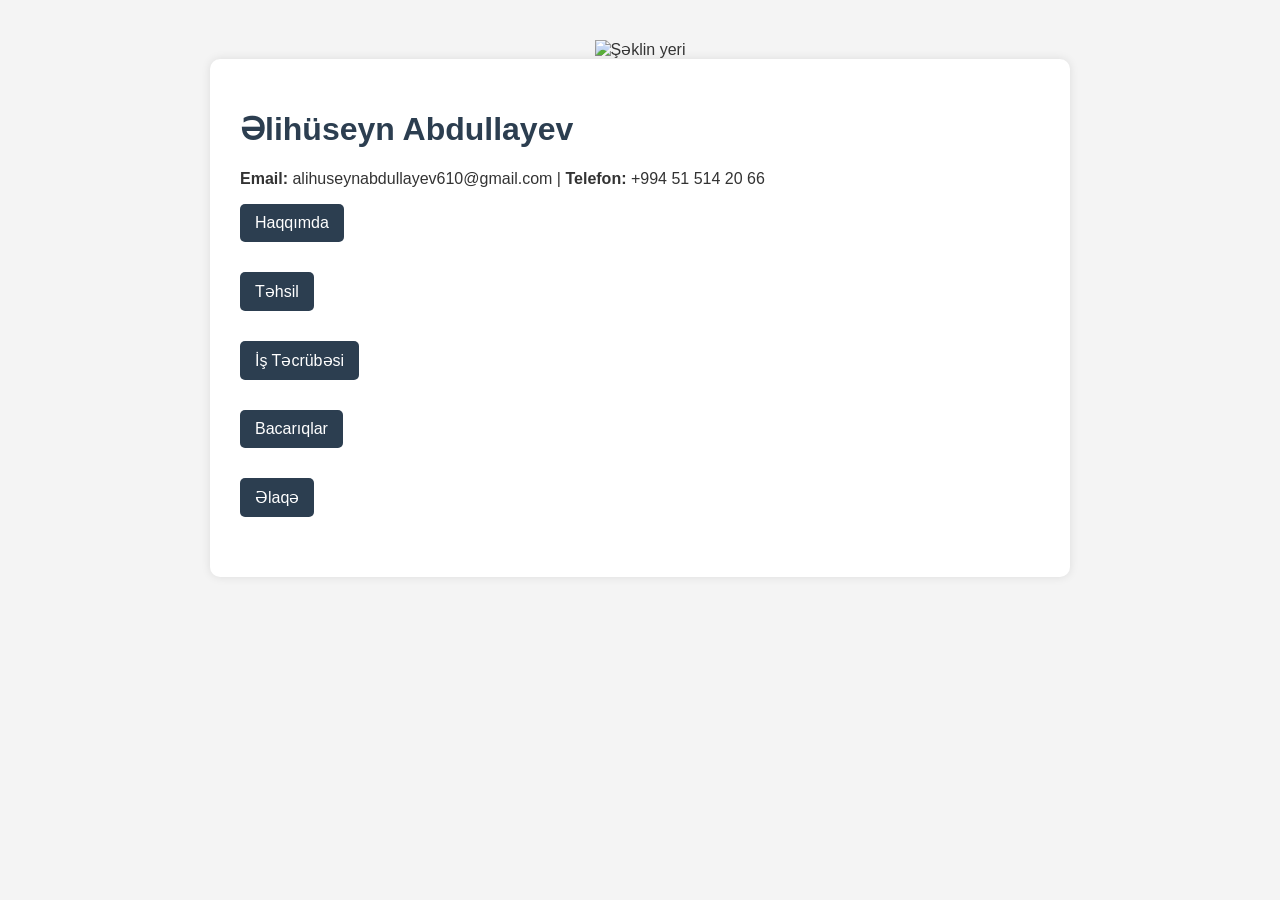
==== lab2.html @ bfb6b9b3 "Add files via upload" ====
<!DOCTYPE html>
<html lang="az">
<head>
  <meta charset="UTF-8">
  <meta name="viewport" content="width=device-width, initial-scale=1.0">
  <title>CV - Əlihüseyn Abdullayev</title>
  <style>
    body {
      font-family: Arial, sans-serif;
      margin: 40px;
      background-color: #f4f4f4;
      color: #333;
    }
    .container {
      max-width: 800px;
      margin: auto;
      background-color: #fff;
      padding: 30px;
      border-radius: 10px;
      box-shadow: 0 0 10px rgba(0,0,0,0.1);
    }
    h1, h2, button {
      color: #2c3e50;
    }
    .section {
      margin-bottom: 30px;
    }
    .skills span {
      display: inline-block;
      background-color: #3498db;
      color: white;
      padding: 5px 10px;
      margin: 5px;
      border-radius: 5px;
    }
    .dropdown-content {
      display: none;
      margin-top: 10px;
    }
    button.toggle-btn {
      background-color: #2c3e50;
      color: white;
      padding: 10px 15px;
      border: none;
      border-radius: 5px;
      cursor: pointer;
      font-size: 16px;
    }
  </style>
</head>
<body>
  <center>
    <img src="c:\Users\hp\Documents\WhatsApp Image 2025-04-11 at 20.26.24_e76928ab.jpg" alt="Şəklin yeri" class="profile-pic"><br>
  </center>

  <div class="container">
    <h1>Əlihüseyn Abdullayev</h1>
    <p><strong>Email:</strong> alihuseynabdullayev610@gmail.com | <strong>Telefon:</strong> +994 51 514 20 66</p>

    <div class="section">
      <button class="toggle-btn" onclick="toggleSection('about')">Haqqımda</button>
      <div id="about" class="dropdown-content">
        <p>Mən Web HTML, CSS və JavaScript, Python, C++ sahəsində biliklərim var və daim inkişaf edirəm. Həm də kuryer kimi işləyirəm.</p>
      </div>
    </div>

    <div class="section">
      <button class="toggle-btn" onclick="toggleSection('education')">Təhsil</button>
      <div id="education" class="dropdown-content">
        <p><strong>Azərbaycan Texniki Universiteti</strong> – İnformasiya Təhlükəsizliyi (2024 - 2029)</p>
      </div>
    </div>

    <div class="section">
      <button class="toggle-btn" onclick="toggleSection('experience')">İş Təcrübəsi</button>
      <div id="experience" class="dropdown-content">
        <p><strong>Frontend Developer </strong></p>
        <ul>
          <li>Web saytların dizayn və inkişafı</li>
          <li>Mobil uyğun interfeyslərin yaradılması</li>
          <li>HTML, CSS və JavaScript istifadə edilərək layihələrin hazırlanması</li>
        </ul>
        <p><strong>Kuryer</strong></p>
        <ul>
          <li>Bolt vasitəsilə yemək çatdırılması</li>
          <li>Metroyla stansiyalara boyunbağıların çatdırılması</li>
        </ul>
      </div>
    </div>

    <div class="section">
      <button class="toggle-btn" onclick="toggleSection('skills')">Bacarıqlar</button>
      <div id="skills" class="dropdown-content skills">
        <span>HTML</span>
        <span>CSS</span>
        <span>JavaScript</span>
        <span>Python</span>
        <span>C++</span>
      </div>
    </div>

    <div class="section">
      <button class="toggle-btn" onclick="toggleSection('contact')">Əlaqə</button>
      <div id="contact" class="dropdown-content">
        <p><strong>Ünvan:</strong> Bakı, Azərbaycan, Xətai rayonu</p>
        <p><strong>İnstagram:</strong> alihuseyn.aa</p>
      </div>
    </div>
  </div>

  <script>
    function toggleSection(id) {
      const section = document.getElementById(id
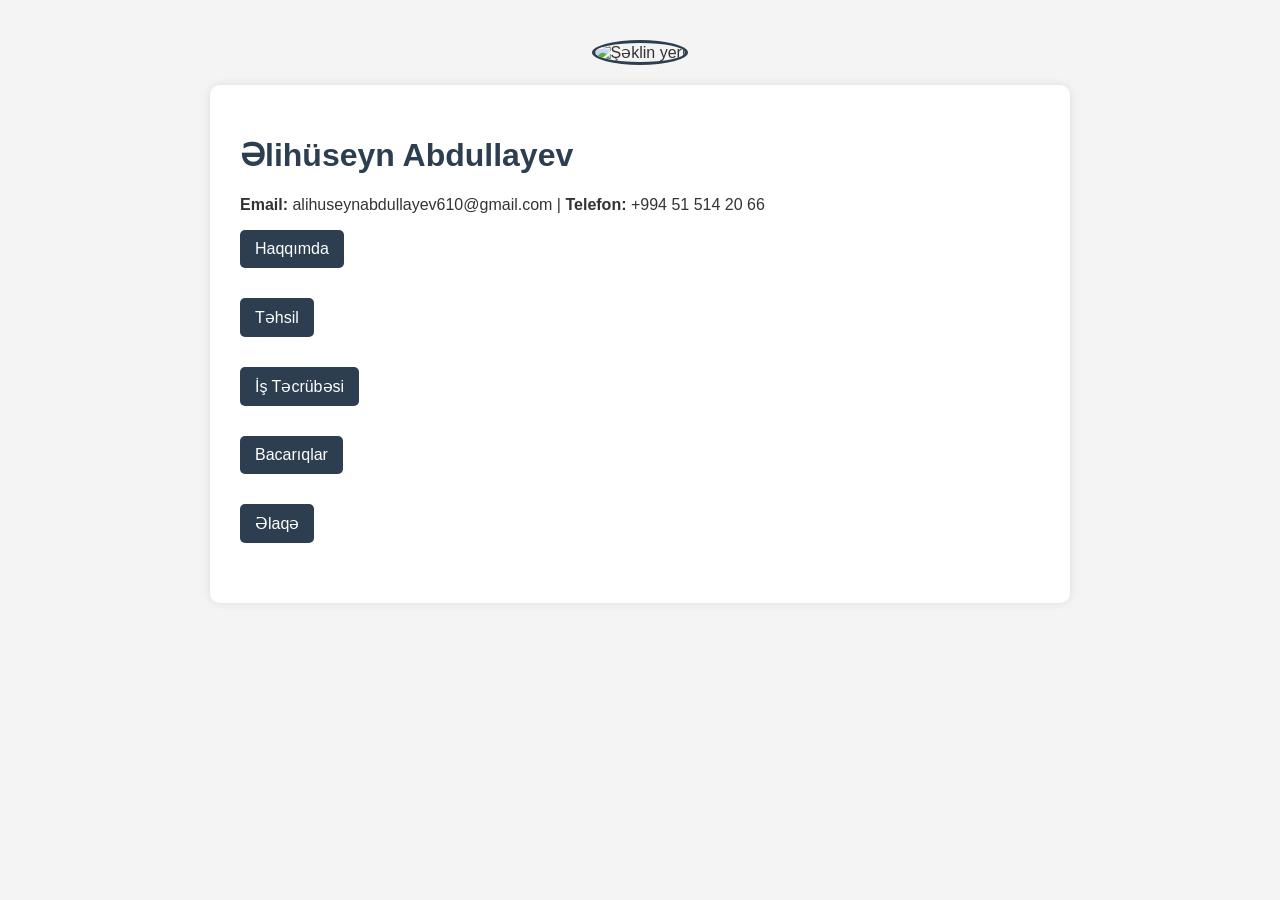
==== commit 1ac88e7f: "Update lab2.html" ====
--- a/lab2.html
+++ b/lab2.html
@@ -46,11 +46,21 @@
       cursor: pointer;
       font-size: 16px;
     }
+    .profile-pic {
+      width: 150px;
+      height: 150px;
+      border-radius: 50%;
+      object-fit: cover;
+      border: 3px solid #2c3e50;
+      margin-bottom: 20px;
+    }
   </style>
 </head>
 <body>
+
   <center>
-    <img src="c:\Users\hp\Documents\WhatsApp Image 2025-04-11 at 20.26.24_e76928ab.jpg" alt="Şəklin yeri" class="profile-pic"><br>
+    <!-- Profil şəkli üçün lokal fayl yerinə online və ya müvafiq yol göstərilməlidir -->
+    <img src="https://via.placeholder.com/150" alt="Şəklin yeri" class="profile-pic"><br>
   </center>
 
   <div class="container">
@@ -74,7 +84,7 @@
     <div class="section">
       <button class="toggle-btn" onclick="toggleSection('experience')">İş Təcrübəsi</button>
       <div id="experience" class="dropdown-content">
-        <p><strong>Frontend Developer </strong></p>
+        <p><strong>Frontend Developer</strong></p>
         <ul>
           <li>Web saytların dizayn və inkişafı</li>
           <li>Mobil uyğun interfeyslərin yaradılması</li>
@@ -110,10 +120,14 @@
 
   <script>
     function toggleSection(id) {
-      const section = document.getElementById(id
+      const section = document.getElementById(id);
+      if (section.style.display === "block") {
+        section.style.display = "none";
+      } else {
+        section.style.display = "block";
+      }
+    }
+  </script>
 
-
-
-
-
-
+</body>
+</html>
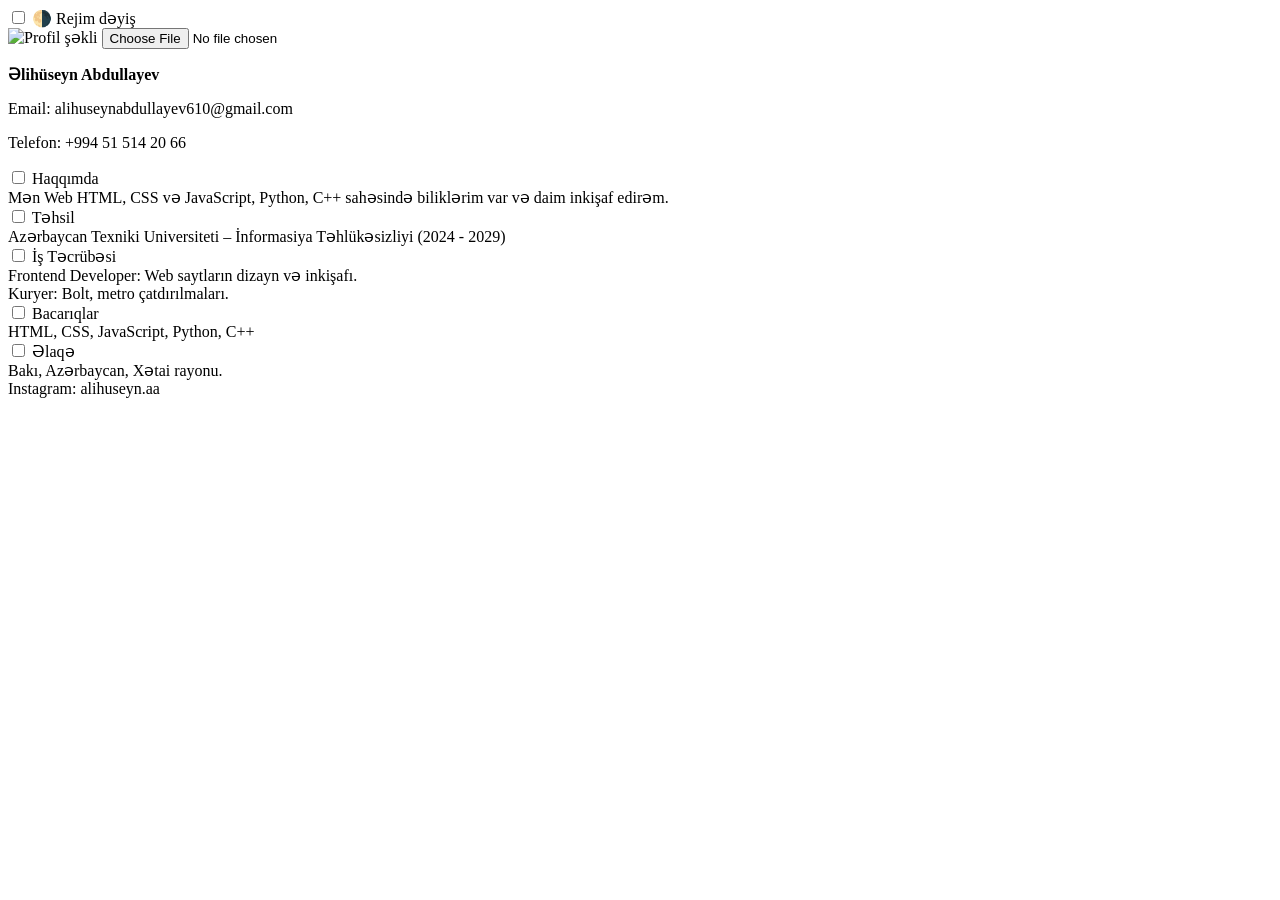
==== commit e2e1fed5: "Update lab2.html" ====
--- a/lab2.html
+++ b/lab2.html
@@ -1,133 +1,73 @@
 <!DOCTYPE html>
 <html lang="az">
 <head>
-  <meta charset="UTF-8">
-  <meta name="viewport" content="width=device-width, initial-scale=1.0">
+  <meta charset="UTF-8" />
+  <meta name="viewport" content="width=device-width, initial-scale=1.0" />
   <title>CV - Əlihüseyn Abdullayev</title>
-  <style>
-    body {
-      font-family: Arial, sans-serif;
-      margin: 40px;
-      background-color: #f4f4f4;
-      color: #333;
-    }
-    .container {
-      max-width: 800px;
-      margin: auto;
-      background-color: #fff;
-      padding: 30px;
-      border-radius: 10px;
-      box-shadow: 0 0 10px rgba(0,0,0,0.1);
-    }
-    h1, h2, button {
-      color: #2c3e50;
-    }
-    .section {
-      margin-bottom: 30px;
-    }
-    .skills span {
-      display: inline-block;
-      background-color: #3498db;
-      color: white;
-      padding: 5px 10px;
-      margin: 5px;
-      border-radius: 5px;
-    }
-    .dropdown-content {
-      display: none;
-      margin-top: 10px;
-    }
-    button.toggle-btn {
-      background-color: #2c3e50;
-      color: white;
-      padding: 10px 15px;
-      border: none;
-      border-radius: 5px;
-      cursor: pointer;
-      font-size: 16px;
-    }
-    .profile-pic {
-      width: 150px;
-      height: 150px;
-      border-radius: 50%;
-      object-fit: cover;
-      border: 3px solid #2c3e50;
-      margin-bottom: 20px;
-    }
-  </style>
+  <link rel="stylesheet" href="style.css" />
 </head>
-<body>
+<body class="light-mode">
 
-  <center>
-    <!-- Profil şəkli üçün lokal fayl yerinə online və ya müvafiq yol göstərilməlidir -->
-    <img src="https://via.placeholder.com/150" alt="Şəklin yeri" class="profile-pic"><br>
-  </center>
+  <div class="theme-toggle">
+    <label>
+      <input type="checkbox" id="modeSwitch" />
+      🌗 Rejim dəyiş
+    </label>
+  </div>
 
   <div class="container">
-    <h1>Əlihüseyn Abdullayev</h1>
-    <p><strong>Email:</strong> alihuseynabdullayev610@gmail.com | <strong>Telefon:</strong> +994 51 514 20 66</p>
+    <div class="profile">
+      <img id="profileImg" src="profil.jpg" alt="Profil şəkli" />
+      <input type="file" id="imageUpload" accept="image/*" />
+      <p><strong>Əlihüseyn Abdullayev</strong></p>
+      <p>Email: alihuseynabdullayev610@gmail.com</p>
+      <p>Telefon: +994 51 514 20 66</p>
+    </div>
 
-    <div class="section">
-      <button class="toggle-btn" onclick="toggleSection('about')">Haqqımda</button>
-      <div id="about" class="dropdown-content">
-        <p>Mən Web HTML, CSS və JavaScript, Python, C++ sahəsində biliklərim var və daim inkişaf edirəm. Həm də kuryer kimi işləyirəm.</p>
+    <!-- Accordion Bölmələr -->
+    <div class="accordion">
+      <input type="checkbox" id="about-toggle">
+      <label for="about-toggle">Haqqımda</label>
+      <div class="content">
+        Mən Web HTML, CSS və JavaScript, Python, C++ sahəsində biliklərim var və daim inkişaf edirəm.
       </div>
     </div>
 
-    <div class="section">
-      <button class="toggle-btn" onclick="toggleSection('education')">Təhsil</button>
-      <div id="education" class="dropdown-content">
-        <p><strong>Azərbaycan Texniki Universiteti</strong> – İnformasiya Təhlükəsizliyi (2024 - 2029)</p>
+    <div class="accordion">
+      <input type="checkbox" id="education-toggle">
+      <label for="education-toggle">Təhsil</label>
+      <div class="content">
+        Azərbaycan Texniki Universiteti – İnformasiya Təhlükəsizliyi (2024 - 2029)
       </div>
     </div>
 
-    <div class="section">
-      <button class="toggle-btn" onclick="toggleSection('experience')">İş Təcrübəsi</button>
-      <div id="experience" class="dropdown-content">
-        <p><strong>Frontend Developer</strong></p>
-        <ul>
-          <li>Web saytların dizayn və inkişafı</li>
-          <li>Mobil uyğun interfeyslərin yaradılması</li>
-          <li>HTML, CSS və JavaScript istifadə edilərək layihələrin hazırlanması</li>
-        </ul>
-        <p><strong>Kuryer</strong></p>
-        <ul>
-          <li>Bolt vasitəsilə yemək çatdırılması</li>
-          <li>Metroyla stansiyalara boyunbağıların çatdırılması</li>
-        </ul>
+    <div class="accordion">
+      <input type="checkbox" id="experience-toggle">
+      <label for="experience-toggle">İş Təcrübəsi</label>
+      <div class="content">
+        Frontend Developer: Web saytların dizayn və inkişafı.<br>
+        Kuryer: Bolt, metro çatdırılmaları.
       </div>
     </div>
 
-    <div class="section">
-      <button class="toggle-btn" onclick="toggleSection('skills')">Bacarıqlar</button>
-      <div id="skills" class="dropdown-content skills">
-        <span>HTML</span>
-        <span>CSS</span>
-        <span>JavaScript</span>
-        <span>Python</span>
-        <span>C++</span>
+    <div class="accordion">
+      <input type="checkbox" id="skills-toggle">
+      <label for="skills-toggle">Bacarıqlar</label>
+      <div class="content">
+        HTML, CSS, JavaScript, Python, C++
       </div>
     </div>
 
-    <div class="section">
-      <button class="toggle-btn" onclick="toggleSection('contact')">Əlaqə</button>
-      <div id="contact" class="dropdown-content">
-        <p><strong>Ünvan:</strong> Bakı, Azərbaycan, Xətai rayonu</p>
-        <p><strong>İnstagram:</strong> alihuseyn.aa</p>
+    <div class="accordion">
+      <input type="checkbox" id="contact-toggle">
+      <label for="contact-toggle">Əlaqə</label>
+      <div class="content">
+        Bakı, Azərbaycan, Xətai rayonu.<br>
+        Instagram: alihuseyn.aa
       </div>
     </div>
   </div>
 
-  <script>
-    function toggleSection(id) {
-      const section = document.getElementById(id);
-      if (section.style.display === "block") {
-        section.style.display = "none";
-      } else {
-        section.style.display = "block";
-      }
-    }
-  </script>
-
+  <script src="script.js"></script>
 </body>
 </html>
